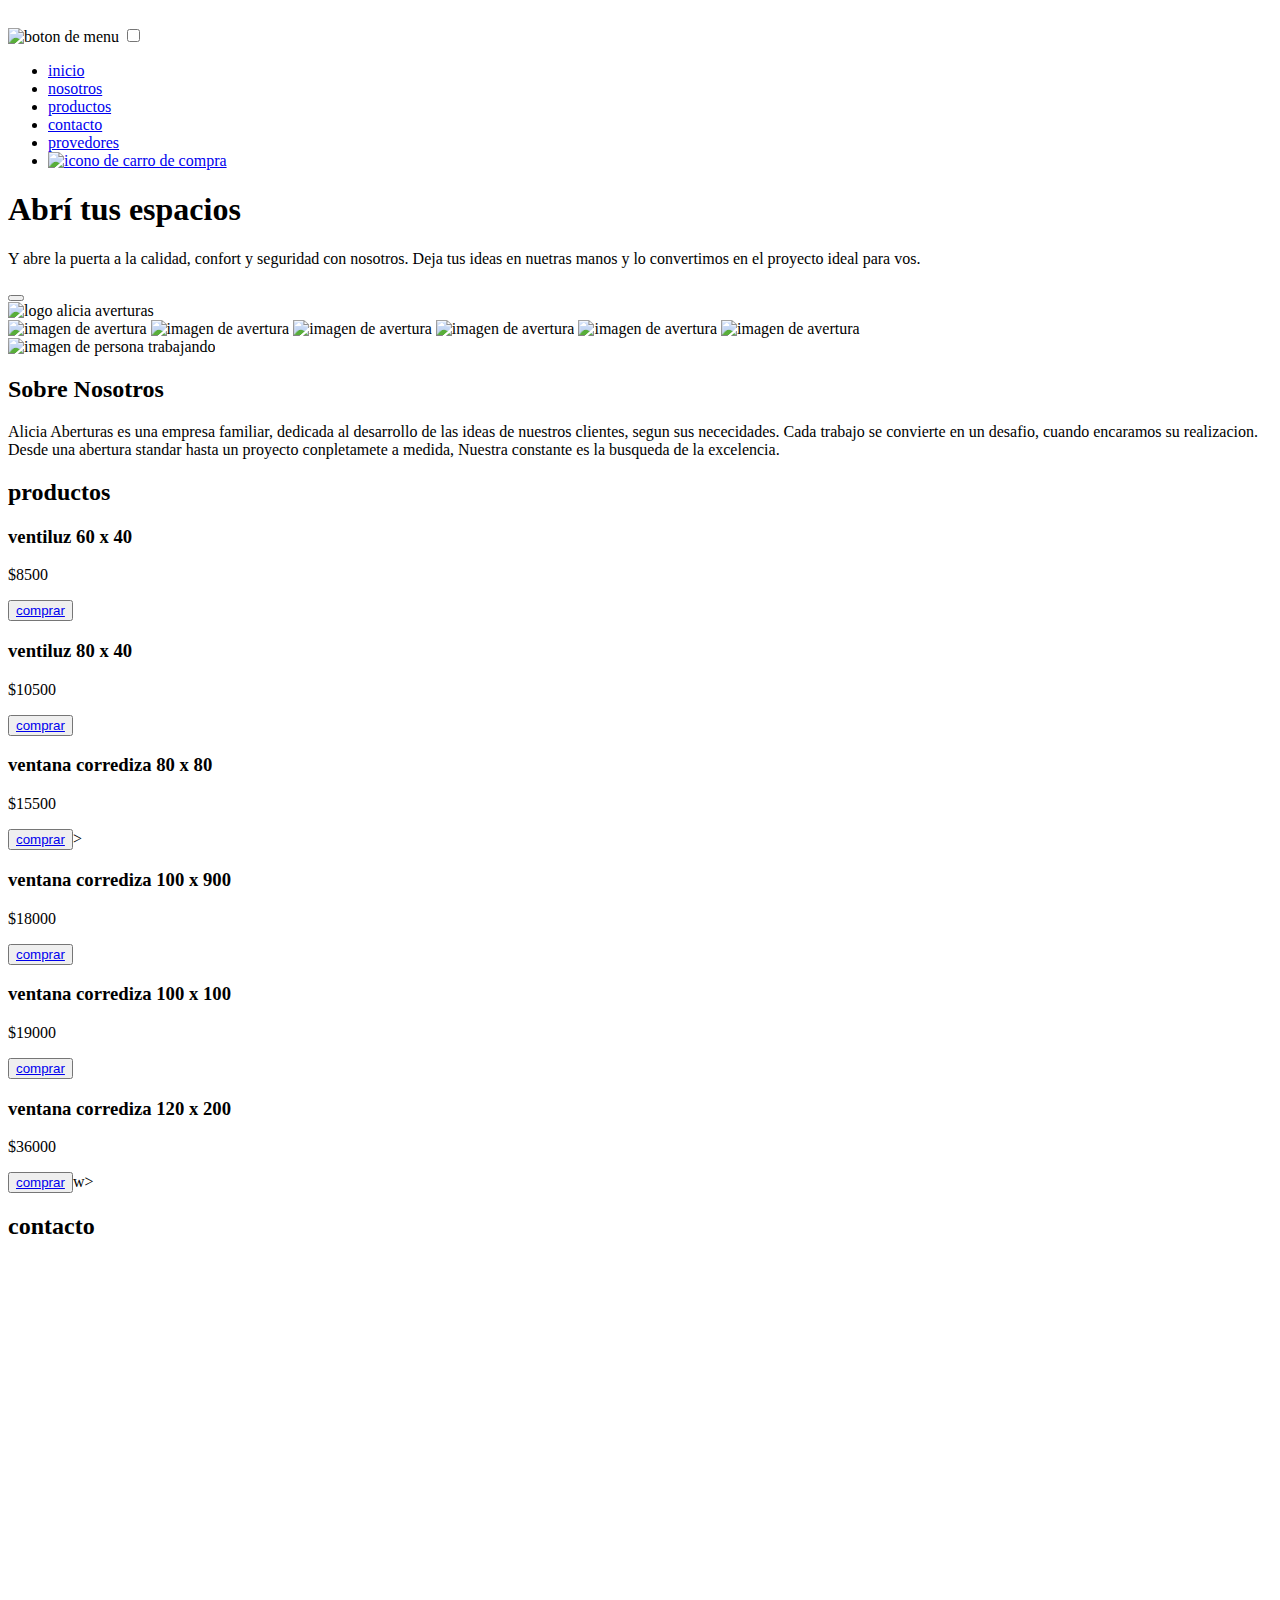
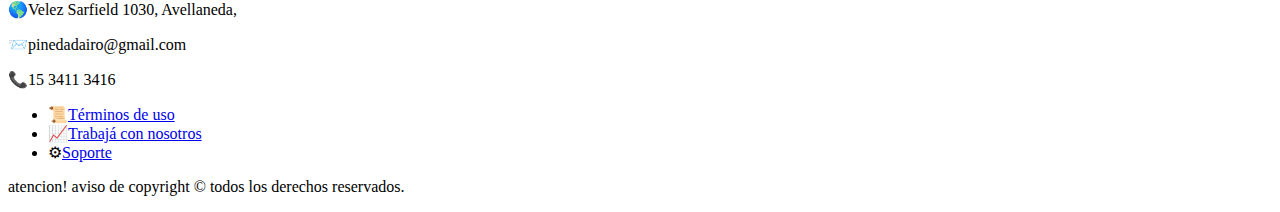
==== index.html @ b9fd7aa1 "first commit" ====
<!DOCTYPE html>
<html lang="en">
<head>
    <meta charset="UTF-8">
    <meta http-equiv="X-UA-Compatible" content="IE=edge">
    <meta name="viewport" content="width=device-width, initial-scale=1.0">
    <title>alicia averturas
    </title>
    <link rel="stylesheet" href="/alicia averturas/assets/style.css">
</head>
<body>
    <header class="header">
        <img class="logo-nav" src="/alicia averturas/assets/Captura de pantalla 2023-05-04 192007.jpg" alt="">
      
        <nav class="navbar">
            <label for="menu-toggle" class="menu-label">
             <img src= "/alicia averturas/assets/menu.png" alt="boton de menu" class="menu-icon" />
              </label>
              <input type="checkbox" id="menu-toggle" />
        <ul class="navbar-list">
                <li class="magic-btn"><a href="#hero">inicio</a></li>
                <li class="magic-btn"><a href="#about-us">nosotros</a></li>
                <li class="magic-btn"><a href="#productos">productos</a></li>
                <li class="magic-btn"><a href="#contacto">contacto</a></li>
                <li class="magic-btn"><a href="#">provedores</a></li>
                <li> <a href="/alicia averturas/assets/login.html"><img class="carrito" src="/alicia averturas/assets/kisspng-.jpg" alt="icono de carro de compra"></a></li>
            </ul>
        </nav>
       
    </header>
 <main class="main">
    <section class="sectionHero" id="hero">
        <div class="slogan">
            <div class="sloganTex">
            <h1>
                Abrí tus espacios
            </h1>
            <p>Y abre la puerta a la calidad, confort y seguridad con nosotros.
                Deja  tus ideas en nuetras manos y lo convertimos en el proyecto ideal para vos.
            </p>
            </div>
            <button></button>
        </div>
        <img class="heroImg" src="/alicia averturas/assets/Captura de pantalla 2023-05-04 191749.jpg" alt="logo alicia averturas">

    </section>
    <section class="section-galeria">
        <img src="/alicia averturas/assets/ventanas-francesas.jpg" alt="imagen de avertura">
        <img src="/alicia averturas/assets/ventanaNegra.jpg" alt="imagen de avertura">
        <img src="/alicia averturas/assets/ventanaCurva2.jpg" alt="imagen de avertura">
        <img src="/alicia averturas/assets/plegable.jpg" alt="imagen de avertura">
        <img src="/alicia averturas/assets/oscilobatiente.jpg" alt="imagen de avertura">
        <img src="/alicia averturas/assets/frenteLocal.jpg" alt="imagen de avertura">
    </section>
    <section class="section" id="about-us">
        <div class="aboutImgContainer">
<img class="aboutImg" src="/alicia averturas/assets/about-us.jpg" alt="imagen de persona trabajando">
        </div>
        <div class="aboutTexContainer">
<h2 class="aboutTitle">
    Sobre Nosotros
</h2> 
<p class="aboutP">Alicia Aberturas es una empresa familiar, dedicada al desarrollo de las ideas de nuestros clientes, segun sus nececidades. Cada trabajo se convierte en un desafio, cuando encaramos su realizacion. Desde una abertura standar hasta un proyecto conpletamete a medida, Nuestra constante es la busqueda de la excelencia.</p>
        </div>
    </section>

            


     <section class="sectionProducts" id="productos">
        <div class="titleProducts">
        <h2>productos</h2></div>

        <div class="productsContainer" >

            <div class="productsCard">
                <div class="productsCardImg"></div>
                <div class="productsContent">
                    <h3>ventiluz 60 x 40 </h3>
                    <p>$8500</p>
                    <button class="magic-btn"> <a href="/alicia averturas/assets/login.html">comprar</a> </button>
                </div>
            </div>
            <div class="productsCard">
                <div class="productsCardImg"></div>
                <div class="productsContent">
                    <h3>ventiluz 80 x 40 </h3>
                    <p>$10500</p>
                    <button class="magic-btn"> <a href="/alicia averturas/assets/login.html">comprar</a> </button>
                </div>
            </div>
            <div class="productsCard">
                <div class="productsCardImg"></div>
                <div class="productsContent">
                    <h3>ventana corrediza 80 x 80 </h3>
                    <p>$15500</p>
                    <button class="magic-btn"> <a href="/alicia averturas/assets/login.html">comprar</a> </button>>
                </div>
            </div>
            <div class="productsCard">
                <div class="productsCardImg"></div>
                <div class="productsContent">
                    <h3>ventana corrediza 100 x 900 </h3>
                    <p>$18000</p>
                    <button class="magic-btn"> <a href="/alicia averturas/assets/login.html">comprar</a> </button>
                </div>
            </div>
            <div class="productsCard">
                <div class="productsCardImg"></div>
                <div class="productsContent">
                    <h3>ventana corrediza 100 x 100 </h3>
                    <p>$19000</p>
                    <button class="magic-btn"> <a href="/alicia averturas/assets/login.html">comprar</a> </button>
                </div>
            </div>
            <div class="productsCard">
                <div class="productsCardImg"></div>
                <div class="productsContent">
                    <h3>ventana corrediza 120 x 200 </h3>
                    <p>$36000</p>
                    <button class="magic-btn"> <a href="/alicia averturas/assets/login.html">comprar</a> </button>w>
                </div>
            </div>

            

        </div>
    </section>

    <section class="section" id="contacto">
        <h2 class="titleContacto">contacto</h2>
        <div class="inframe">
            <iframe src="https://www.google.com/maps/embed?pb=!1m18!1m12!1m3!1d3281.111389714826!2d-58.373366825400616!3d-34.67713806137739!2m3!1f0!2f0!3f0!3m2!1i1024!2i768!4f13.1!3m3!1m2!1s0x95a33334db2a3c0b%3A0xc57024641131df48!2sCMA%2C%20V%C3%A9lez%20S%C3%A1rsfield%201030%2C%20B1869%20Gerli%2C%20Provincia%20de%20Buenos%20Aires!5e0!3m2!1ses!2sar!4v1686275878899!5m2!1ses!2sar" width="100%" height="320" style="border:0;" allowfullscreen="" loading="lazy" referrerpolicy="no-referrer-when-downgrade"></iframe>
        </div>
        <div class="contactContent">
            <p>🌎Velez Sarfield 1030, Avellaneda,</p>
            <p>📨pinedadairo@gmail.com</p>
            <p>📞15 3411 3416</p>
        </div>

    </section>
    <section class="footer">
        <div class="footerContent">
            <ul class="footer-links">
                <li>📜<a href="#">Términos de uso</a></li>
                <li>📈<a href="#">Trabajá con nosotros</a></li>
                <li>⚙<a href="#">Soporte</a></li>

            </ul>
        </div>
        <p class="copy">atencion! aviso de copyright © todos los derechos reservados.</p>
    </section>





</main>
  </body>
</html>
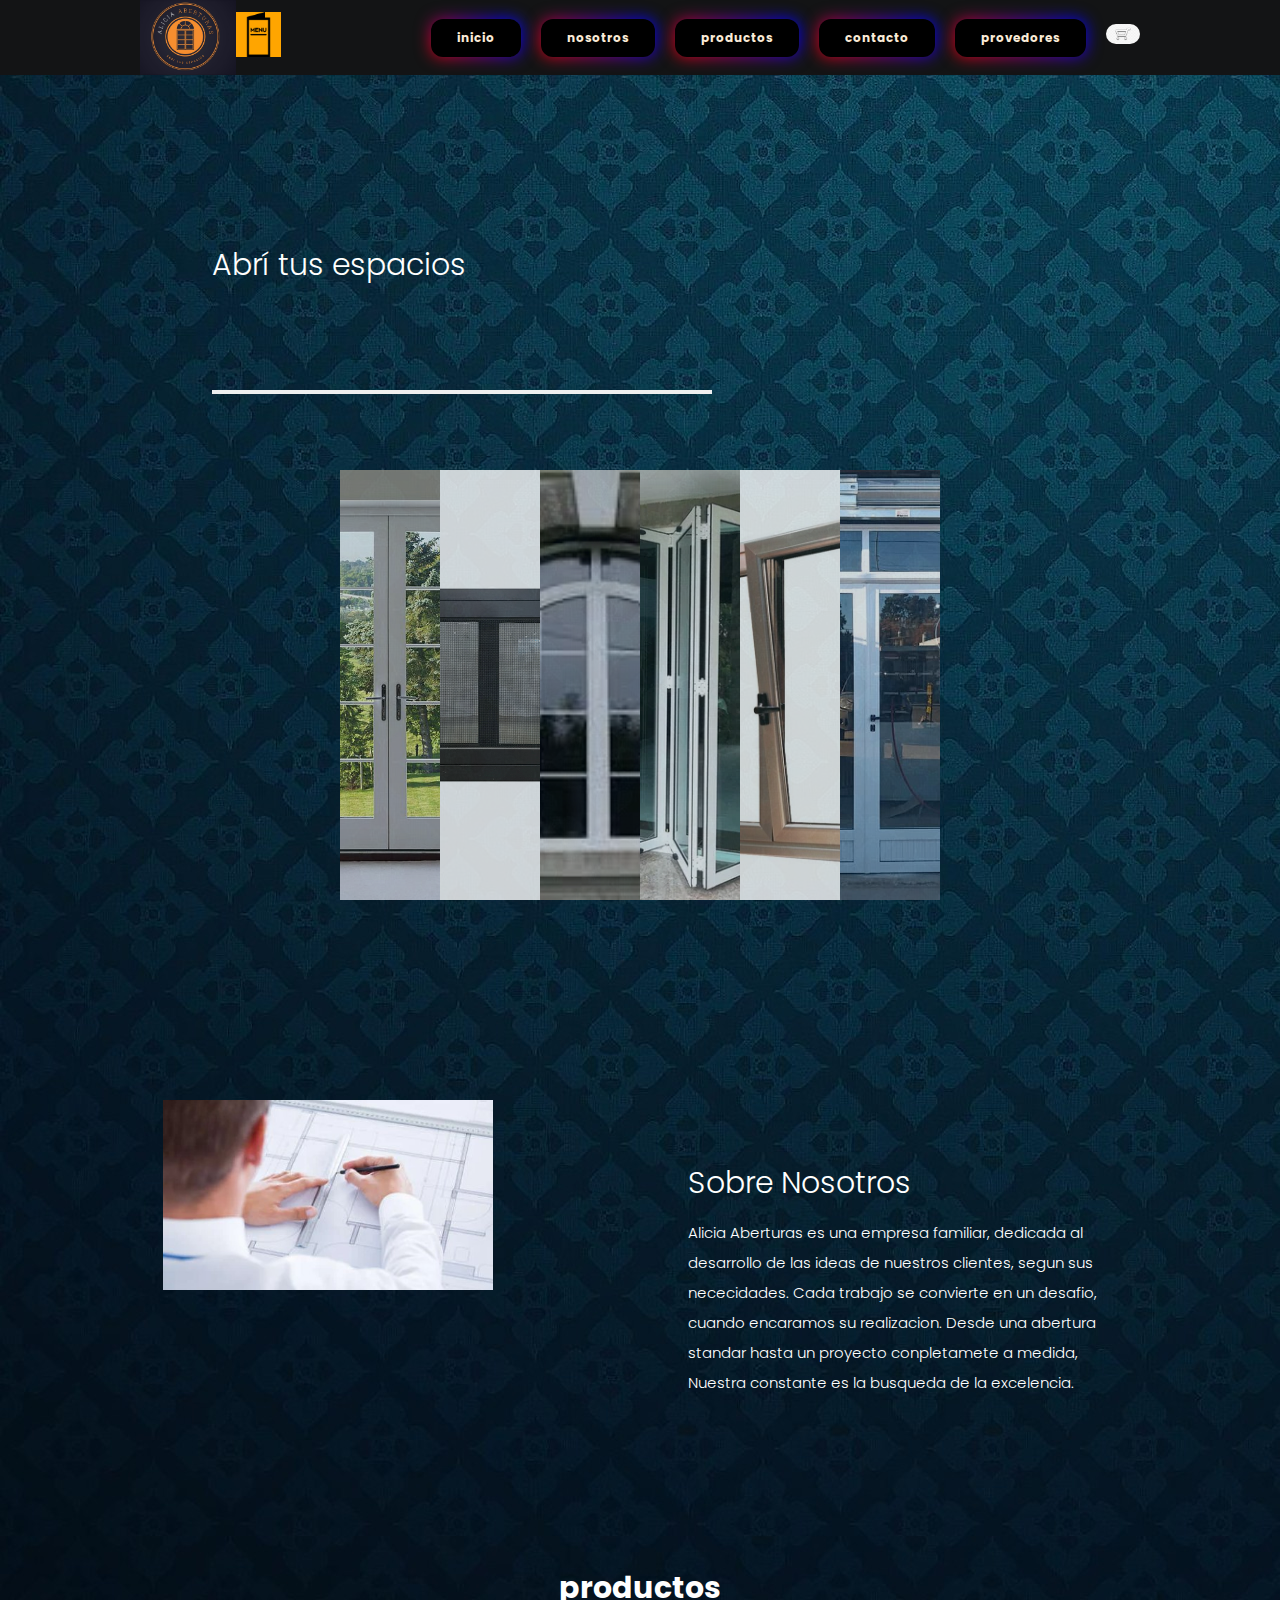
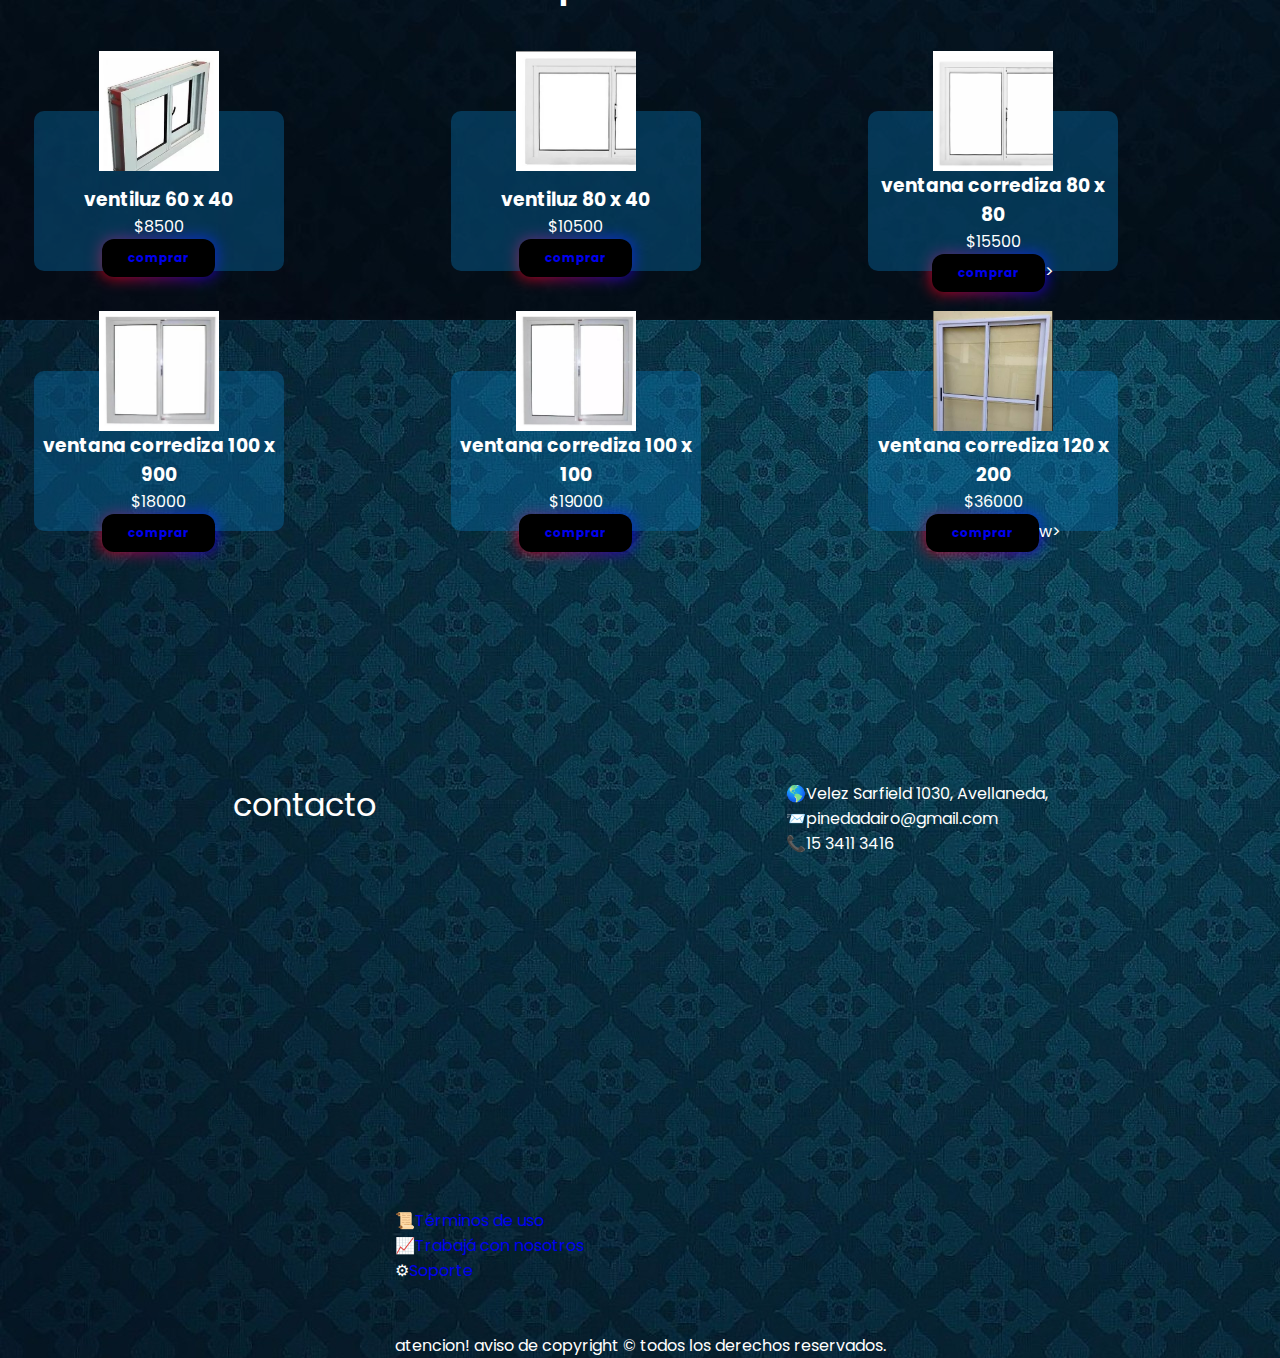
==== commit 966a80ad: "cuartoCommit" ====
--- a/index.html
+++ b/index.html
@@ -6,15 +6,15 @@
     <meta name="viewport" content="width=device-width, initial-scale=1.0">
     <title>alicia averturas
     </title>
-    <link rel="stylesheet" href="/alicia averturas/assets/style.css">
+    <link rel="stylesheet" href="style.css">
 </head>
 <body>
     <header class="header">
-        <img class="logo-nav" src="/alicia averturas/assets/Captura de pantalla 2023-05-04 192007.jpg" alt="">
+        <img class="logo-nav" src="assets/Captura de pantalla 2023-05-04 192007.jpg" alt="">
       
         <nav class="navbar">
             <label for="menu-toggle" class="menu-label">
-             <img src= "/alicia averturas/assets/menu.png" alt="boton de menu" class="menu-icon" />
+             <img src= "assets/menu.png" alt="boton de menu" class="menu-icon" />
               </label>
               <input type="checkbox" id="menu-toggle" />
         <ul class="navbar-list">
@@ -23,7 +23,7 @@
                 <li class="magic-btn"><a href="#productos">productos</a></li>
                 <li class="magic-btn"><a href="#contacto">contacto</a></li>
                 <li class="magic-btn"><a href="#">provedores</a></li>
-                <li> <a href="/alicia averturas/assets/login.html"><img class="carrito" src="/alicia averturas/assets/kisspng-.jpg" alt="icono de carro de compra"></a></li>
+                <li> <a href="login.html"><img class="carrito" src="assets/kisspng-.jpg" alt="icono de carro de compra"></a></li>
             </ul>
         </nav>
        
@@ -41,20 +41,20 @@
             </div>
             <button></button>
         </div>
-        <img class="heroImg" src="/alicia averturas/assets/Captura de pantalla 2023-05-04 191749.jpg" alt="logo alicia averturas">
+        <img class="heroImg" src="assets/Captura de pantalla 2023-05-04 191749.jpg" alt="logo alicia averturas">
 
     </section>
     <section class="section-galeria">
-        <img src="/alicia averturas/assets/ventanas-francesas.jpg" alt="imagen de avertura">
-        <img src="/alicia averturas/assets/ventanaNegra.jpg" alt="imagen de avertura">
-        <img src="/alicia averturas/assets/ventanaCurva2.jpg" alt="imagen de avertura">
-        <img src="/alicia averturas/assets/plegable.jpg" alt="imagen de avertura">
-        <img src="/alicia averturas/assets/oscilobatiente.jpg" alt="imagen de avertura">
-        <img src="/alicia averturas/assets/frenteLocal.jpg" alt="imagen de avertura">
+        <img src="assets/ventanas-francesas.jpg" alt="imagen de avertura">
+        <img src="assets/ventanaNegra.jpg" alt="imagen de avertura">
+        <img src="assets/ventanaCurva2.jpg" alt="imagen de avertura">
+        <img src="assets/plegable.jpg" alt="imagen de avertura">
+        <img src="assets/oscilobatiente.jpg" alt="imagen de avertura">
+        <img src="assets/frenteLocal.jpg" alt="imagen de avertura">
     </section>
     <section class="section" id="about-us">
         <div class="aboutImgContainer">
-<img class="aboutImg" src="/alicia averturas/assets/about-us.jpg" alt="imagen de persona trabajando">
+<img class="aboutImg" src="assets/about-us.jpg" alt="imagen de persona trabajando">
         </div>
         <div class="aboutTexContainer">
 <h2 class="aboutTitle">
@@ -78,7 +78,7 @@
                 <div class="productsContent">
                     <h3>ventiluz 60 x 40 </h3>
                     <p>$8500</p>
-                    <button class="magic-btn"> <a href="/alicia averturas/assets/login.html">comprar</a> </button>
+                    <button class="magic-btn"> <a href="login.html">comprar</a> </button>
                 </div>
             </div>
             <div class="productsCard">
@@ -86,7 +86,7 @@
                 <div class="productsContent">
                     <h3>ventiluz 80 x 40 </h3>
                     <p>$10500</p>
-                    <button class="magic-btn"> <a href="/alicia averturas/assets/login.html">comprar</a> </button>
+                    <button class="magic-btn"> <a href="login.html">comprar</a> </button>
                 </div>
             </div>
             <div class="productsCard">
@@ -94,7 +94,7 @@
                 <div class="productsContent">
                     <h3>ventana corrediza 80 x 80 </h3>
                     <p>$15500</p>
-                    <button class="magic-btn"> <a href="/alicia averturas/assets/login.html">comprar</a> </button>>
+                    <button class="magic-btn"> <a href="login.html">comprar</a> </button>>
                 </div>
             </div>
             <div class="productsCard">
@@ -102,7 +102,7 @@
                 <div class="productsContent">
                     <h3>ventana corrediza 100 x 900 </h3>
                     <p>$18000</p>
-                    <button class="magic-btn"> <a href="/alicia averturas/assets/login.html">comprar</a> </button>
+                    <button class="magic-btn"> <a href="login.html">comprar</a> </button>
                 </div>
             </div>
             <div class="productsCard">
@@ -110,7 +110,7 @@
                 <div class="productsContent">
                     <h3>ventana corrediza 100 x 100 </h3>
                     <p>$19000</p>
-                    <button class="magic-btn"> <a href="/alicia averturas/assets/login.html">comprar</a> </button>
+                    <button class="magic-btn"> <a href="login.html">comprar</a> </button>
                 </div>
             </div>
             <div class="productsCard">
@@ -118,7 +118,7 @@
                 <div class="productsContent">
                     <h3>ventana corrediza 120 x 200 </h3>
                     <p>$36000</p>
-                    <button class="magic-btn"> <a href="/alicia averturas/assets/login.html">comprar</a> </button>w>
+                    <button class="magic-btn"> <a href="login.html">comprar</a> </button>w>
                 </div>
             </div>
 
--- a/style.css
+++ b/style.css
@@ -0,0 +1,392 @@
+  @import url('https://fonts.googleapis.com/css2?family=Poppins:ital,wght@0,800;1,200;1,500&display=swap');
+
+/*font-family: 'Poppins', sans-serif;*/
+
+:root {
+     --black: #131415;
+     --background-img: img(/integrador/assets/fondo.avif) 
+}
+
+* {
+    margin: 0; 
+    padding: 0;
+    box-sizing: border-box;
+    text-decoration: none;
+    list-style: none;
+    font-family: 'Poppins', sans-serif;
+  }
+  .main{
+     background-image: url(assets/ImgAbstractos\ 121.jpg);
+     /*background:rgb(27, 147, 194);*/
+    display: flex;
+    flex-direction: column;
+    align-items: center;
+    justify-content: center;
+    color: #fff;
+    width: 100%;
+    position: absolute;
+    z-index: -1;
+  }
+.section-galeria {
+    display: flex;
+    width: 600px;
+    height: 430px;
+    margin-top: 20px;
+    /*z-index: 1;*/
+}
+.section-galeria img {
+    width: 0px;
+    flex-grow: 1;
+    object-fit: cover;
+    opacity: .8;
+    transition: .5s ease;
+}
+ .section-galeria img:hover {
+    cursor: crosshair;
+    width: 300px;
+    opacity: 1;
+    filter: contrast(120%);
+}
+.header {background: var(--black);
+width: 100%;
+display: flex;
+justify-content:center;
+align-items: center;
+height: 75px;
+padding: 0 0px;
+top: 0;
+position:fixed;
+text-decoration: antiquewhite;
+}
+.logo-nav{
+    height: 100%;
+}
+.navbar, .navbar-list {
+    display: flex;
+    align-items: center;
+    justify-content:start;
+
+}
+.navbar {
+    gap: 150px;
+}
+.navbar-list {
+gap: 20px;
+}
+@media (max-width: 992px) {
+    .navbar-list {display: flex ;
+        position: absolute;
+        top: 75px;
+        left: 5%;
+        right: 5%;
+        width: 90%;
+        flex-direction: column;
+        background-color: gray;
+        border: 2px solid blue;
+        border-top: 0;
+        border-radius: 0 0 22px 22px;
+        align-items: flex-start;
+        padding: 40px 30px;
+        gap: 20px;
+        z-index: 4;
+        display: none;
+       
+    }
+    
+}
+
+.magic-btn {
+    background: black;
+    cursor: pointer;
+    border: none;
+    padding: 10px 26px;
+    color: #f8f0f0;
+    text-decoration-color:white ;
+    font-size: 12px;
+    font-weight: bold;
+    position: relative;
+    border-radius: 12px;
+    margin-top: 0;
+}
+.magic-btn::before{
+content: "";
+position: absolute;
+top: 0;
+left: 0;
+z-index: -1;
+width: 100%;
+height: 100%;
+background: linear-gradient(45deg, red, blue,pink,blue,red, blue, pink,blue);
+/*background: linear-gradient(45deg, red blue deeppink blue red blue deeppink blue);*/
+background-size: 800%;
+border-radius: 10px;
+filter: blur(8px);
+animation: crazy 20s linear infinite;
+}
+@keyframes crazy {
+    0% { background-position: 0 0;}
+    50% { background-position: 400% 0;}
+    100% {background-position: 0 0;}
+}
+.navbar-list a {
+    color: antiquewhite;
+}
+.carrito { 
+    cursor: pointer;
+    font-weight: 600;
+    height: 20px;
+    border-radius: 10px; 
+
+}
+#hero {
+    display: flex;
+    justify-content: space-between;
+    flex-wrap: wrap;
+    margin-top: 250px;
+}
+.slogan {
+    display: flex;
+    flex-direction: column;
+    gap: 20px;
+    max-width: 500px;
+}
+.sloganTex {
+    max-width: max(60%, 500px);
+}
+.sloganTex h1, .aboutTitle {
+    font-weight: 300;
+    font-size: 30px;
+    line-height: 30px;
+} 
+.sloganTex p {
+    font-size: 18px;
+    font-weight: 300;
+    line-height: 30px;
+}
+.heroImg {
+    height: 200px;
+}
+@media (max-width: 900px) {
+    .menu-icon{ display:flex;}
+    #hero {
+      justify-content: center;
+      flex-direction: column;
+      gap: 30px;
+    }
+
+    .heroImg{
+      height: 150px;
+      order: 1;
+      margin: 0 30px;
+    }
+    .slogan{
+      justify-content: center;
+      align-items: center;
+      width: 88%;
+      order: 2
+    }
+    .sloganTex {
+      display: flex;
+      flex-direction: column;
+      justify-content: center;
+      align-items: center;
+      text-align: center;
+    }
+     .menu-label {
+        display: flex;
+        order: 1;
+        cursor: pointer;
+    }
+    #menu-toggle:checked+.navbar-list {
+        display: flex;
+        transform: translate(0%);
+    transition: all 0.3s linear;
+    }
+
+
+    }
+    
+    
+    .menu-icon {
+      height: 45px;
+      background-color: orange;
+    ;
+    
+    }
+
+
+#menu-toggle {
+    display: none; 
+} 
+
+   #about-us {
+    display: flex;
+    justify-content:space-around;
+    flex-wrap: wrap;
+    margin-top: 200px;
+   }
+   
+   .aboutTexContainer { justify-content:center;
+    width: min(430px, 90%);
+    display: flex;
+    flex-direction: column;
+    gap: 20px;
+    justify-content: center;
+  }
+
+   .aboutP {font-size: 15px;
+   font-weight: 300;
+   line-height: 30px;}
+    
+  .aboutImgContainer{ background-position:center;
+   background-size: cover;
+   height: 365px;
+   width: min(200px, 50%);
+   border-radius: 10px;}
+
+   .aboutImg { 
+    display: flex;
+height: 190px;  }
+@media (max-width: 600px) 
+{.section-galeria {
+display: none; 
+}
+.aboutImgContainer {
+    display: none;
+} 
+.aboutImg {
+    display: none;
+}
+}
+.titleProducts {
+    display: flex;
+    justify-content: center;
+    margin-top: 100px;
+    margin-bottom: 100px;
+    font-size: 20px;
+}
+
+#productos{
+    flex-direction: column;
+    gap: max(120px, 10%);
+    width: 100%;
+
+}
+.productsContainer {
+    display: flex;
+    align-items: center;
+    justify-content: space-around;
+    width: 90%;
+    flex-wrap: wrap;
+    gap: 100px;
+    margin-bottom: 100px;
+}
+.productsCard {
+    display: flex;
+    align-items: center;
+    justify-content: center;
+    flex-direction: column;
+    background-color: rgba(9, 118, 180, 0.377);
+    text-align: center;
+    width: 250px;
+    height: 160px;
+    padding-top: 80px;
+    position: relative;
+    border-radius: 10px;
+}
+
+.productsCardImg {
+width: 120px;
+height: 120px;
+background-color: white;
+display: flex;
+align-items: center;
+justify-content: center;
+background-size: cover;
+position: absolute;
+top: -60px;
+}
+
+.productsCard:first-child .productsCardImg {
+    background-image: url(assets/ventiluz60x40herrero7900.jpg);
+
+}
+.productsCard:nth-child(2) .productsCardImg { 
+    background-image: url(assets/80x40_10500.jpg);
+}
+.productsCard:nth-child(3) .productsCardImg {background-image: url(assets/80x80_15500.jpg);}
+.productsCard:nth-child(4) .productsCardImg {background-image:url(assets/100x90_18000.jpg) ;}
+.productsCard:nth-child(5) .productsCardImg {background-image:url(assets/100x100_19000.jpg) ;}
+.productsCard:nth-child(6) .productsCardImg {background-image:url(assets/120x200_36000.jpg) ;}
+ 
+html {
+    scroll-behavior: smooth;
+    scroll-padding-top: 75px;
+}
+.productsCardImg {
+
+    transition: all 0.3s linear;
+}
+.productsCardImg:hover {
+    transform: scale(1.20);
+    transition: all 0.3s linear
+}
+@keyframes fade {
+    from {
+        opacity: 0;
+    }
+    to {
+        opacity: 1;
+    }
+}
+@keyframes slide-up  {
+    from{
+        transform: translateX(100px);
+    }
+    to{
+        transform: translateY(0);
+    }
+}
+@keyframes slide-right {
+from{
+    transform: translateX(100px);
+}
+to{
+    transform: translateX(0);
+}
+}
+.sectionHero h1 {
+    animation: fade 2s ease-in, slide-up 2s ease-in-out;
+}
+.sectionHero p {
+    opacity: 0;
+    animation: fade 1s ease-in forwards, slide-up 1s ease-in-out;
+    animation-delay: 0.5s;
+}
+.heroImg {
+    opacity: 0;
+    animation: fade 1.5s ease-in forwards, slide-right 2s ease-in-out;
+    animation-delay: 0.5s;
+} 
+.titleContacto {
+    font-size: 32px;
+    font-weight: 400;
+}
+#contacto {
+    display: flex;
+    justify-content: space-around;
+    gap: 55px;
+    flex-wrap: wrap;
+    margin-top: 150px;
+}
+.inframe {
+    border-radius: 50px;
+}
+.footerContent {
+    display: flex;
+    justify-content:space-between;
+    gap: 55px;
+    flex-wrap: wrap;
+    margin-top: 100px;
+    margin-bottom: 50px;
+}